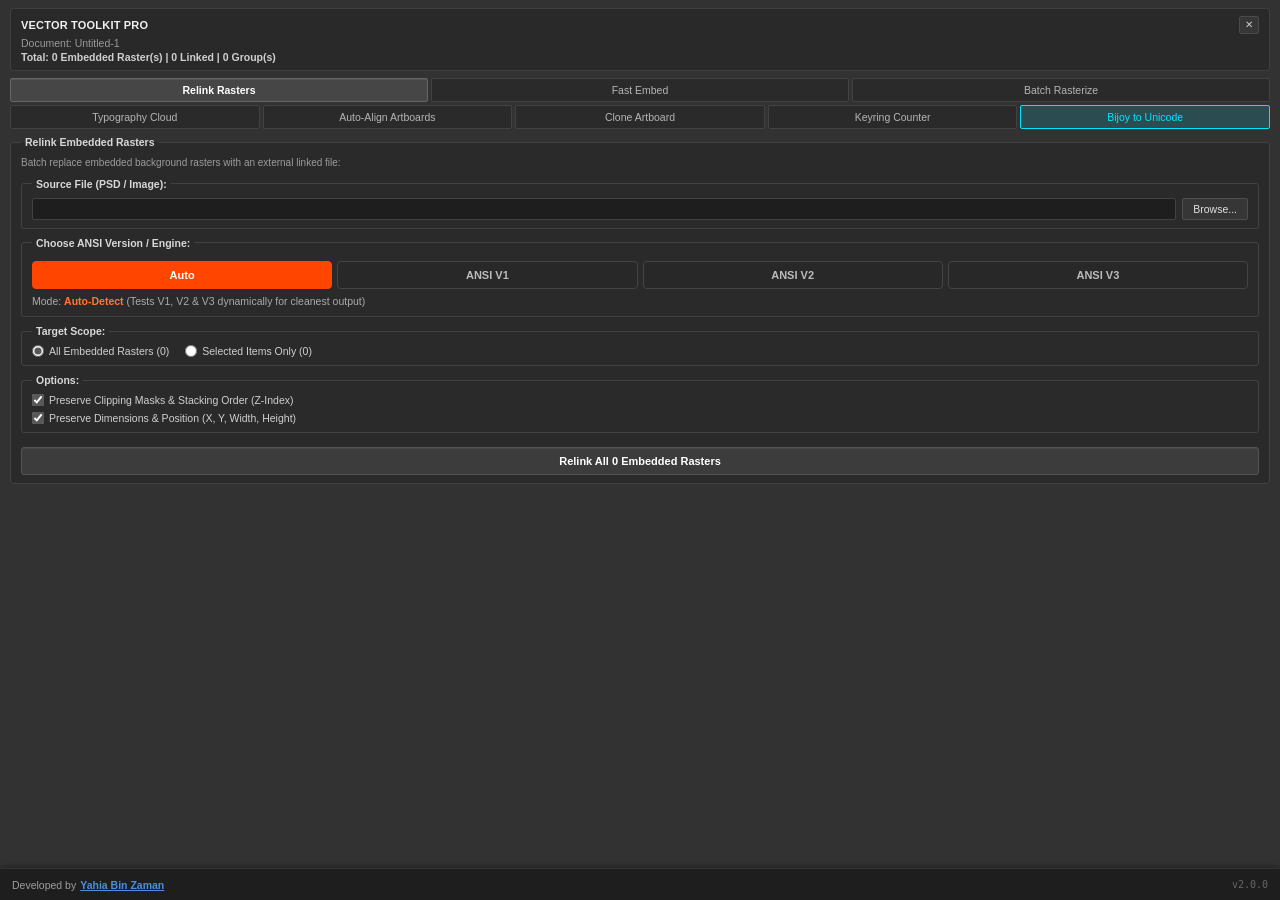
==== index.html @ 3932d908 "Update Vector Toolkit Pro v2.0.0 with native icons, in-panel converter, and unified footer" ====
<!DOCTYPE html>
<html lang="en">
<head>
    <meta charset="UTF-8">
    <meta name="viewport" content="width=device-width, initial-scale=1.0">
    <title>Vector Toolkit Pro</title>
    <link rel="stylesheet" href="css/style.css">
</head>
<body>
    <!-- Top Header Banner -->
    <header class="header-box">
        <div class="header-top-row">
            <span class="main-title">VECTOR TOOLKIT PRO</span>
            <button class="btn-close-x" id="btn-close-panel" title="Close Panel">✕</button>
        </div>
        <div class="doc-info" id="hdr-doc-name">Document: Untitled-1</div>
        <div class="stat-info" id="hdr-stats">Total: 0 Embedded Raster(s) | 0 Linked | 0 Group(s)</div>
        <div id="panel-toast" class="panel-toast"></div>
    </header>

    <!-- Navigation Tab Bar (Clean 2-Row Layout) -->
    <nav class="nav-container" id="nav-tabs-row">
        <div class="nav-row">
            <button class="tab-button active" data-tab="page-relink">Relink Rasters</button>
            <button class="tab-button" data-tab="page-embed">Fast Embed</button>
            <button class="tab-button" data-tab="page-rasterize">Batch Rasterize</button>
        </div>
        <div class="nav-row">
            <button class="tab-button" data-tab="page-wordcloud">Typography Cloud</button>
            <button class="tab-button" data-tab="page-autoalign">Auto-Align Artboards</button>
            <button class="tab-button" data-tab="page-cloneab">Clone Artboard</button>
            <button class="tab-button" data-tab="page-keyring">Keyring Counter</button>
            <button class="tab-button" data-tab="page-bijoy" style="background: rgba(0, 229, 255, 0.15); border: 1px solid #00e5ff; color: #00e5ff;">Bijoy to Unicode</button>
        </div>
    </nav>

    <!-- TAB 1: RELINK EMBEDDED RASTERS -->
    <main id="page-relink" class="tab-page active">
        <fieldset class="panel-box">
            <legend>Relink Embedded Rasters</legend>
            <p class="panel-desc">Batch replace embedded background rasters with an external linked file:</p>

            <fieldset class="panel-box" style="margin-bottom: 8px;">
                <legend>Source File (PSD / Image):</legend>
                <div class="row">
                    <input type="text" id="relink-filepath" placeholder="" style="flex: 1;">
                    <button class="btn-browse" id="btn-browse-file">Browse...</button>
                </div>
            </fieldset>

            <fieldset class="panel-box" style="margin-bottom: 8px;">
                <legend>Choose ANSI Version / Engine:</legend>
                <div style="display: flex; gap: 5px; margin-top: 4px; flex-wrap: wrap;">
                    <button type="button" class="btn-ansi-version active" data-version="auto" style="flex: 1; min-width: 70px; padding: 7px 4px; font-size: 11px; font-weight: 600; border-radius: 4px; border: 1px solid #ff4500; background: #ff4500; color: #ffffff; cursor: pointer; transition: all 0.2s;">Auto</button>
                    <button type="button" class="btn-ansi-version" data-version="v1" style="flex: 1; min-width: 65px; padding: 7px 4px; font-size: 11px; font-weight: 600; border-radius: 4px; border: 1px solid #444; background: #282828; color: #bbb; cursor: pointer; transition: all 0.2s;">ANSI V1</button>
                    <button type="button" class="btn-ansi-version" data-version="v2" style="flex: 1; min-width: 65px; padding: 7px 4px; font-size: 11px; font-weight: 600; border-radius: 4px; border: 1px solid #444; background: #282828; color: #bbb; cursor: pointer; transition: all 0.2s;">ANSI V2</button>
                    <button type="button" class="btn-ansi-version" data-version="v3" style="flex: 1; min-width: 65px; padding: 7px 4px; font-size: 11px; font-weight: 600; border-radius: 4px; border: 1px solid #444; background: #282828; color: #bbb; cursor: pointer; transition: all 0.2s;">ANSI V3</button>
                </div>
                <input type="hidden" id="selected-bijoy-version" value="auto">
                <div id="version-desc-text" style="font-size: 10.5px; color: #aaa; margin-top: 6px; line-height: 1.3;">
                    Mode: <strong style="color: #ff7733;" id="version-mode-title">Auto-Detect</strong> <span id="version-mode-sub">(Tests V1, V2 & V3 dynamically for cleanest output)</span>
                </div>
            </fieldset>

            <fieldset class="panel-box" style="margin-bottom: 8px;">
                <legend>Target Scope:</legend>
                <div class="row">
                    <label class="radio-label">
                        <input type="radio" name="relink-scope" value="all" checked id="rb-relink-all">
                        <span id="lbl-relink-all">All Embedded Rasters (0)</span>
                    </label>
                    <label class="radio-label">
                        <input type="radio" name="relink-scope" value="selected" id="rb-relink-sel">
                        <span id="lbl-relink-sel">Selected Items Only (0)</span>
                    </label>
                </div>
            </fieldset>

            <fieldset class="panel-box" style="margin-bottom: 8px;">
                <legend>Options:</legend>
                <div class="row">
                    <label class="check-label">
                        <input type="checkbox" id="chk-preserve-clip" checked>
                        <span>Preserve Clipping Masks & Stacking Order (Z-Index)</span>
                    </label>
                </div>
                <div class="row">
                    <label class="check-label">
                        <input type="checkbox" id="chk-preserve-dim" checked>
                        <span>Preserve Dimensions & Position (X, Y, Width, Height)</span>
                    </label>
                </div>
            </fieldset>

            <button class="btn-action-main" id="btn-relink-main">Relink All 0 Embedded Rasters</button>
        </fieldset>
    </main>

    <!-- TAB 2: FAST BATCH EMBED -->
    <main id="page-embed" class="tab-page">
        <fieldset class="panel-box">
            <legend>Fast Batch Embed</legend>
            <p class="panel-desc">High-Speed Embed Engine: Embeds placed assets instantly with zero UI lag:</p>

            <fieldset class="panel-box" style="margin-bottom: 8px;">
                <legend>Target Linked Items:</legend>
                <div class="row">
                    <label class="radio-label">
                        <input type="radio" name="embed-scope" value="all" checked id="rb-embed-all">
                        <span id="lbl-embed-all">All Linked Files in Document (0 files)</span>
                    </label>
                </div>
                <div class="row">
                    <label class="radio-label">
                        <input type="radio" name="embed-scope" value="selected" id="rb-embed-sel">
                        <span id="lbl-embed-sel">Selected Linked Items Only (0 selected)</span>
                    </label>
                </div>
            </fieldset>

            <button class="btn-action-main" id="btn-embed-main">Embed All 0 Linked Files (Fast Mode)</button>
        </fieldset>
    </main>

    <!-- TAB 3: BATCH RASTERIZE FOR PRINT -->
    <main id="page-rasterize" class="tab-page">
        <fieldset class="panel-box">
            <legend>Batch Rasterize (Print Production)</legend>
            <p class="panel-desc">Ultra-fast rasterize vector designs individually for production print:</p>

            <fieldset class="panel-box" style="margin-bottom: 8px;">
                <legend>Target Designs to Rasterize:</legend>
                <div class="row">
                    <label class="radio-label">
                        <input type="radio" name="rast-scope" value="sample" checked id="rb-rast-sample">
                        <span id="lbl-rast-sample">Match Selected Sample Size</span>
                    </label>
                </div>
                <div class="row">
                    <label class="radio-label">
                        <input type="radio" name="rast-scope" value="selected" id="rb-rast-sel">
                        <span id="lbl-rast-sel">Each Selected Group Individually (0 selected)</span>
                    </label>
                </div>
                <div class="row">
                    <label class="radio-label">
                        <input type="radio" name="rast-scope" value="all" id="rb-rast-all">
                        <span id="lbl-rast-all">All Top-Level Groups in Document (0 groups)</span>
                    </label>
                </div>
            </fieldset>

            <fieldset class="panel-box" style="margin-bottom: 8px;">
                <legend>Print Rasterization Settings:</legend>
                <div class="row">
                    <span style="font-weight: 600; width: 110px;">Resolution (PPI):</span>
                    <select id="rast-ppi" style="flex: 1;">
                        <option value="300" selected>300 PPI [Turbo Speed - Industry Standard]</option>
                        <option value="450">450 PPI [High-Definition Print]</option>
                        <option value="600">600 PPI [Ultra Fine Micro-Detail]</option>
                        <option value="150">150 PPI [Fast Proofing Draft]</option>
                        <option value="custom">Custom PPI...</option>
                    </select>
                    <input type="number" id="rast-custom-ppi" value="300" placeholder="PPI" min="10" max="2400" style="width: 65px; display: none;">
                </div>
                <div class="row">
                    <span style="font-weight: 600; width: 110px;">Color Model:</span>
                    <select id="rast-color" style="flex: 1;">
                        <option value="CMYK" selected>CMYK (Print Default)</option>
                        <option value="RGB">RGB</option>
                        <option value="Grayscale">Grayscale</option>
                    </select>
                    <label class="check-label" style="margin-left: 8px;">
                        <input type="checkbox" id="rast-transparent" checked>
                        <span>Transparent Background</span>
                    </label>
                </div>
                <div class="row">
                    <span style="font-weight: 600; width: 110px;">Anti-aliasing:</span>
                    <select id="rast-aa" style="flex: 1;">
                        <option value="Art" selected>Art Optimized (Supersampling)</option>
                        <option value="Type">Type Optimized (Hinted)</option>
                        <option value="None">None</option>
                    </select>
                </div>
            </fieldset>

            <button class="btn-action-main" id="btn-rasterize-main">Batch Rasterize All Matching Designs</button>
        </fieldset>
    </main>

    <!-- TAB 4: TYPOGRAPHY WORD CLOUD GENERATOR PRO -->
    <main id="page-wordcloud" class="tab-page">
        <fieldset class="panel-box">
            <legend>Typography Word Cloud Generator Pro</legend>
            <p class="panel-desc">Generate tight, non-overlapping typography posters with 1-click presets & color palettes:</p>

            <fieldset class="panel-box" style="margin-bottom: 8px;">
                <legend>1-Click Master Style Presets:</legend>
                <div class="row">
                    <span style="margin-right: 6px; font-weight: 600;">Preset:</span>
                    <select id="wc-preset" style="flex: 1;">
                        <option value="0" selected>1. Swiss Modern Poster (Bold/Black, 0/90 deg, Monochrome)</option>
                        <option value="1">2. Cyberpunk Neon (0/90/-90 deg, Electric Neon Palette)</option>
                        <option value="2">3. Editorial Classic (0 deg Horizontal, Title Case, Elegant)</option>
                        <option value="3">4. Chaotic Typography Art (Free Angles 0/45/90/-45, Mixed)</option>
                        <option value="4">5. T-Shirt / Radial Cluster (Tight Circle, 3-Tier Hierarchy)</option>
                        <option value="5">6. Vintage Warm Poster (Warm Autumn Palette, 0/90 deg)</option>
                    </select>
                </div>
            </fieldset>

            <div class="row">
                <span style="width: 70px;">Split Text:</span>
                <select id="wc-split" style="flex: 1;">
                    <option value="0" selected>Line by Line (Full Names)</option>
                    <option value="1">Individual Words</option>
                    <option value="2">Keep Frames As-Is</option>
                </select>
                <span style="margin-left: 8px;">Case:</span>
                <select id="wc-case" style="width: 120px;">
                    <option value="0">Keep Original</option>
                    <option value="1">lowercase</option>
                    <option value="2">Title Case</option>
                    <option value="3" selected>UPPERCASE</option>
                </select>
            </div>

            <div class="row">
                <label class="check-label" style="flex: 1;">
                    <input type="checkbox" id="wc-mix-weights" checked>
                    <span>Mix Weights (Bold/Regular)</span>
                </label>
                <span>Tracking:</span>
                <select id="wc-tracking" style="width: 140px;">
                    <option value="-25" selected>Tight Poster (-25)</option>
                    <option value="-50">Ultra Tight (-50)</option>
                    <option value="0">Normal (0)</option>
                    <option value="50">Wide (+50)</option>
                </select>
            </div>

            <div class="row">
                <span style="width: 85px;">Cluster Shape:</span>
                <select id="wc-aspect" style="flex: 1;">
                    <option value="0.7" selected>Vertical Poster (0.7)</option>
                    <option value="1.0">Square / Circle (1.0)</option>
                    <option value="1.6">Wide Banner (1.6)</option>
                    <option value="2.2">Panoramic (2.2)</option>
                </select>
                <span>Padding (pt):</span>
                <input type="number" id="wc-padding" value="3" style="width: 45px;">
            </div>

            <div class="row">
                <span>Min (pt):</span>
                <input type="number" id="wc-min-sz" value="14" style="width: 45px;">
                <span>Max (pt):</span>
                <input type="number" id="wc-max-sz" value="58" style="width: 45px;">
                <span>Hierarchy:</span>
                <select id="wc-hierarchy" style="flex: 1;">
                    <option value="0" selected>Hero Hierarchy (Few Big, Many Small)</option>
                    <option value="1">Uniform Random</option>
                    <option value="2">3-Tier (Big/Med/Small)</option>
                </select>
            </div>

            <div class="row">
                <span style="width: 65px;">Rotation:</span>
                <select id="wc-rot" style="flex: 1;">
                    <option value="0" selected>Horizontal & Vertical (0, 90, -90 deg)</option>
                    <option value="1">Horizontal & 90 deg Up (0, 90 deg)</option>
                    <option value="2">Horizontal Only (0 deg)</option>
                    <option value="3">Free Angles (0, 45, 90, -45 deg)</option>
                    <option value="4">Random (0 - 360 deg)</option>
                </select>
                <span>Vert %:</span>
                <input type="number" id="wc-vert-pct" value="30" style="width: 45px;">
                <span>%</span>
            </div>

            <div class="row">
                <span style="width: 80px;">Color Palette:</span>
                <select id="wc-palette" style="flex: 1;">
                    <option value="0" selected>1. Poster Monochrome (Black & Gray Shades)</option>
                    <option value="1">2. Cyberpunk Neon (Cyan, Magenta, Neon Yellow)</option>
                    <option value="2">3. Vintage Warm (Rust, Mustard, Terracotta, Forest)</option>
                    <option value="3">4. Nordic Ocean (Navy, Sky Blue, Teal)</option>
                    <option value="4">5. Luxury Gold & Slate (Gold, Bronze, Charcoal)</option>
                    <option value="5">6. Keep Current Document Swatches</option>
                </select>
            </div>

            <button class="btn-action-main" id="btn-wordcloud-main">Generate Typography Word Cloud Poster</button>
        </fieldset>
    </main>

    <!-- TAB 5: AUTO-ALIGN & FIT TO ARTBOARDS (AutoalignV6) -->
    <main id="page-autoalign" class="tab-page">
        <fieldset class="panel-box">
            <legend>Auto-Align & Fit Images to Artboards</legend>
            <p class="panel-desc">
                Smart number extraction sorts selected images (e.g. "Artboard 01", "Artboard 02") and sequentially fits Image 1 → Artboard 1, Image 2 → Artboard 2 with exact bounds.
            </p>

            <fieldset class="panel-box" style="margin-bottom: 8px;">
                <legend>Placement Options:</legend>
                <div class="row">
                    <label class="check-label">
                        <input type="checkbox" id="chk-autoalign-embed" checked>
                        <span>Automatically Embed Placed Images after fitting</span>
                    </label>
                </div>
            </fieldset>

            <button class="btn-action-main" id="btn-autoalign-main">Auto-Align & Fit Images to Artboards</button>
        </fieldset>
    </main>

    <!-- TAB 6: CLONE ARTBOARD (DuplicatingArtboardWin) -->
    <main id="page-cloneab" class="tab-page">
        <fieldset class="panel-box">
            <legend>Smart Artboard Duplicator</legend>
            <p class="panel-desc">
                Directly duplicates the active artboard + unlocked & locked objects + live text to the right without clipboard delay.
            </p>

            <fieldset class="panel-box" style="margin-bottom: 8px;">
                <legend>Clone Settings:</legend>
                <div class="row">
                    <span style="width: 120px;">Artboard Gap (pt):</span>
                    <input type="number" id="txt-clone-gap" value="50" style="width: 70px;">
                    <span style="margin-left: 12px; width: 100px;">Duplicate Copies:</span>
                    <input type="number" id="txt-clone-copies" value="1" min="1" max="100" style="width: 60px;">
                </div>
            </fieldset>

            <button class="btn-action-main" id="btn-cloneab-main">Clone Active Artboard & Content</button>
        </fieldset>
    </main>

    <!-- TAB 7: KEYRING & QUANTITY COUNTER (Keyring Couter V.2) -->
    <main id="page-keyring" class="tab-page">
        <fieldset class="panel-box">
            <legend>Keyring & Quantity Counter Pro</legend>
            <p class="panel-desc">
                Scans selected text frames on the canvas, sums all numbers (1 to Limit), and generates an itemized breakdown report.
            </p>

            <fieldset class="panel-box" style="margin-bottom: 8px;">
                <legend>Calculation Filter:</legend>
                <div class="row">
                    <span style="width: 140px;">Max Limit Per Item:</span>
                    <input type="number" id="txt-keyring-limit" value="500" style="width: 80px;">
                </div>
            </fieldset>

            <button class="btn-action-main" id="btn-keyring-main">Calculate Selected Numbers & Quantities</button>

            <!-- Results Output Box -->
            <div id="keyring-results-box" style="display: none; margin-top: 10px; background: #1a1a1a; border: 1px solid #383838; border-radius: 4px; padding: 10px; font-family: monospace; font-size: 11px;">
                <div style="color: #00ff66; font-weight: bold; margin-bottom: 4px;">CALCULATION SUMMARY:</div>
                <div id="keyring-summary-txt" style="color: #ffffff; margin-bottom: 6px;"></div>
                <div style="color: #00e5ff; font-weight: bold; border-top: 1px solid #333; padding-top: 6px; margin-bottom: 4px;">ITEMIZED BREAKDOWN:</div>
                <div id="keyring-breakdown-list" style="color: #ccc; max-height: 140px; overflow-y: auto;"></div>
            </div>
        </fieldset>
    </main>

    
    <!-- TAB 8: BIJOY TO UNICODE BANGLA BOOK CONVERTER -->
    <main id="page-bijoy" class="tab-page">
        <fieldset class="panel-box">
            <legend>Bijoy to Unicode Converter Pro</legend>
            <p class="panel-desc">
                Batch convert 400+ page books, artboards, and text frames from legacy Bijoy (ANSI) to clean Unicode:
            </p>

            <fieldset class="panel-box" style="margin-bottom: 8px;">
                <legend>Choose ANSI Version / Engine:</legend>
                <div style="display: flex; gap: 5px; margin-top: 4px; flex-wrap: wrap;">
                    <button type="button" class="btn-ansi-version active" data-version="auto" style="flex: 1; min-width: 70px; padding: 7px 4px; font-size: 11px; font-weight: 600; border-radius: 4px; border: 1px solid #ff4500; background: #ff4500; color: #ffffff; cursor: pointer; transition: all 0.2s;">Auto</button>
                    <button type="button" class="btn-ansi-version" data-version="v1" style="flex: 1; min-width: 65px; padding: 7px 4px; font-size: 11px; font-weight: 600; border-radius: 4px; border: 1px solid #444; background: #282828; color: #bbb; cursor: pointer; transition: all 0.2s;">ANSI V1</button>
                    <button type="button" class="btn-ansi-version" data-version="v2" style="flex: 1; min-width: 65px; padding: 7px 4px; font-size: 11px; font-weight: 600; border-radius: 4px; border: 1px solid #444; background: #282828; color: #bbb; cursor: pointer; transition: all 0.2s;">ANSI V2</button>
                    <button type="button" class="btn-ansi-version" data-version="v3" style="flex: 1; min-width: 65px; padding: 7px 4px; font-size: 11px; font-weight: 600; border-radius: 4px; border: 1px solid #444; background: #282828; color: #bbb; cursor: pointer; transition: all 0.2s;">ANSI V3</button>
                </div>
                <input type="hidden" id="selected-bijoy-version" value="auto">
                <div id="version-desc-text" style="font-size: 10.5px; color: #aaa; margin-top: 6px; line-height: 1.3;">
                    Mode: <strong style="color: #ff7733;" id="version-mode-title">Auto-Detect</strong> <span id="version-mode-sub">(Tests V1, V2 & V3 dynamically for cleanest output)</span>
                </div>
            </fieldset>

            <fieldset class="panel-box" style="margin-bottom: 8px;">
                <legend>Target Scope:</legend>
                <div class="row">
                    <label class="radio-label">
                        <input type="radio" name="bijoy-scope" value="all" id="rb-bijoy-all">
                        <span>All 400+ Pages / Artboards (Entire Document)</span>
                    </label>
                </div>
                <div class="row" style="margin-top: 4px;">
                    <label class="radio-label">
                        <input type="radio" name="bijoy-scope" value="selected" checked id="rb-bijoy-sel">
                        <span>Selected Text Frames Only</span>
                    </label>
                </div>
            </fieldset>

            <fieldset class="panel-box" style="margin-bottom: 8px;">
                <legend>Font to Apply After Conversion:</legend>
                <div class="row">
                    <span style="width: 100px;">Target Font:</span>
                    <select id="bijoy-font-select" style="flex: 1;">
                        <option value="Bornomala-Regular" selected>Bornomala (Unicode Regular)</option>
                        <option value="Bornomala-Bold">Bornomala Bold (Unicode)</option>
                        <option value="Kalpurush">Kalpurush</option>
                        <option value="SiyamRupali">Siyam Rupali</option>
                        <option value="SolaimanLipi">SolaimanLipi</option>
                        <option value="keep">Keep Current Font (No font change)</option>
                    </select>
                </div>
            </fieldset>

            <fieldset class="panel-box" style="margin-bottom: 10px;">
                <legend>Conversion Rules & Layer Access:</legend>
                <div class="row" style="margin-bottom: 4px;">
                    <label class="check-label">
                        <input type="checkbox" id="chk-bijoy-kars" checked>
                        <span>Fix Pre-kars (i-kar, e-kar), Post-kars, and Reph positional reordering</span>
                    </label>
                </div>
                <div class="row">
                    <label class="check-label">
                        <input type="checkbox" id="chk-bijoy-unlock" checked>
                        <span>Process locked and hidden layers across all pages</span>
                    </label>
                </div>
            </fieldset>

            <button class="btn-action-main" id="btn-bijoy-convert">Convert Bijoy to Unicode & Apply Font</button>

            <!-- Minimal Native Status Footer Box -->
            <div id="bijoy-status-box" style="display: none; margin-top: 10px; background: #222222; border: 1px solid #383838; border-radius: 3px; padding: 8px 10px; font-size: 10.5px; color: #b8b8b8;">
                <div style="font-weight: 600; color: #e0e0e0; margin-bottom: 4px;" id="bijoy-status-heading">Conversion Complete</div>
                <div id="bijoy-status-details" style="color: #8f8f8f; line-height: 1.45;"></div>
            </div>
        </fieldset>
    </main>

    <!-- HUD TERMINAL MATRIX CONSOLE (LIVESTREAM) -->
    <section class="hud-box" id="hud-console-screen">
        <div class="hud-title">&gt;&gt; ROOT@VECTOR-TOOLKIT:~# EXEC_PROTOCOL --LIVE-STREAM</div>
        <div class="hud-protocol" id="hud-task-name">PROTOCOL: INITIALIZING...</div>

        <div class="hud-metrics-row">
            <span id="hud-processed">PROCESSED: 0 / 0</span>
            <span id="hud-remaining">REMAINING: 0</span>
            <span id="hud-percent">[ 0.0% ]</span>
        </div>

        <div class="hud-metrics-row" style="color: #ff9900;">
            <span id="hud-speed">SPEED: -- U/S</span>
            <span id="hud-elapsed">ELAPSED: 00:00s</span>
            <span id="hud-eta">ETA: --:--s</span>
        </div>

        <div class="hud-ascii-bar" id="hud-bar-display">[ .............................. ] 0.0%</div>

        <div class="hud-console">
            <div id="hud-log-line1">&gt;&gt; [BOOT]: INITIALIZING PROTOCOL</div>
            <div id="hud-log-line2">&gt;&gt; [CORE]: ALLOCATING HEAP MEMORY</div>
            <div id="hud-log-line3" class="active-line">&gt;&gt; [EXEC]: STREAMING UNIT #1...</div>
        </div>
    </section>

    <!-- Footer Credit -->
        <!-- Footer Credit -->
    <footer class="app-footer" style="display: flex; justify-content: space-between; align-items: center; padding: 7px 12px; border-top: 1px solid #333333; background: #1e1e1e; font-size: 11px; margin-top: auto;">
        <a href="https://github.com/yahiabinzaman" id="btn-author-link" class="footer-link" title="Visit GitHub Profile" onclick="openAuthorProfile(event); return false;" style="color: #9e9e9e; text-decoration: none; cursor: pointer;">
            Developed by <strong style="color: #4a90e2; text-decoration: underline; font-weight: 600;">Yahia Bin Zaman</strong>
        </a>
        <span class="footer-version" style="font-size: 10px; color: #666666; font-family: monospace;">v2.0.0</span>
    </footer>

    <script src="js/CSInterface.js"></script>
    <script src="js/main.js"></script>
</body>
</html>
---- css/style.css ----
/* Adobe Illustrator 100% Native Panel Theme */
* {
    box-sizing: border-box;
    margin: 0;
    padding: 0;
    font-family: -apple-system, BlinkMacSystemFont, "Segoe UI", Roboto, "Helvetica Neue", Helvetica, Arial, sans-serif;
    user-select: none;
    -webkit-user-select: none;
}

body {
    background-color: #323232;
    color: #e0e0e0;
    font-size: 11px;
    padding: 8px 10px 42px 10px;
    overflow-x: hidden;
    overflow-y: auto;
    min-height: 100vh;
}

/* Header Container */
.header-box {
    background: #292929;
    border: 1px solid #3f3f3f;
    border-radius: 3px;
    padding: 7px 10px;
    margin-bottom: 7px;
}

.header-top-row {
    display: flex;
    justify-content: space-between;
    align-items: center;
    margin-bottom: 3px;
}

.main-title {
    font-size: 11px;
    font-weight: 700;
    color: #f0f0f0;
    letter-spacing: 0.2px;
}

.btn-close-x {
    background: #363636;
    border: 1px solid #4a4a4a;
    color: #cccccc;
    font-size: 10px;
    width: 20px;
    height: 18px;
    line-height: 16px;
    text-align: center;
    border-radius: 2px;
    cursor: pointer;
    transition: all 0.15s;
}

.btn-close-x:hover {
    background: #444444;
    color: #ffffff;
    border-color: #606060;
}

.doc-info {
    font-size: 10.5px;
    color: #9a9a9a;
    margin-bottom: 2px;
}

.stat-info {
    font-size: 10.5px;
    font-weight: 600;
    color: #d0d0d0;
}

/* Unobtrusive In-Panel Toast Notification */
.panel-toast {
    display: none;
    background: #1e1e1e;
    border: 1px solid #484848;
    color: #e0e0e0;
    font-size: 10.5px;
    padding: 5px 8px;
    border-radius: 3px;
    margin-top: 5px;
    text-align: center;
    box-shadow: 0 2px 5px rgba(0,0,0,0.3);
}

.panel-toast.success {
    border-color: #388e3c;
    color: #a5d6a7;
    background: #1b2e1b;
}

.panel-toast.error {
    border-color: #d32f2f;
    color: #ef9a9a;
    background: #2e1b1b;
}

/* Navigation Tabs (Native Illustrator 2-Row Palette Tabs) */
.nav-container {
    margin-bottom: 7px;
    display: flex;
    flex-direction: column;
    gap: 3px;
}

.nav-row {
    display: flex;
    gap: 3px;
}

.tab-button {
    flex: 1;
    background: #2a2a2a;
    border: 1px solid #424242;
    color: #b5b5b5;
    font-size: 10.5px;
    font-weight: 500;
    padding: 5px 3px;
    border-radius: 2px;
    cursor: pointer;
    text-align: center;
    transition: all 0.12s ease;
    white-space: nowrap;
}

.tab-button:hover {
    background: #383838;
    color: #ffffff;
    border-color: #555555;
}

.tab-button.active {
    background: #464646;
    color: #ffffff;
    font-weight: 600;
    border: 1px solid #666666;
    box-shadow: inset 0 1px 0 rgba(255,255,255,0.08);
}

/* Panels (Native Fieldsets) */
fieldset.panel-box {
    border: 1px solid #424242;
    border-radius: 3px;
    padding: 8px 10px;
    margin-bottom: 7px;
    background: #2a2a2a;
}

legend {
    font-size: 10.5px;
    font-weight: 600;
    color: #d8d8d8;
    padding: 0 4px;
}

.panel-desc {
    font-size: 10px;
    color: #9c9c9c;
    margin-bottom: 8px;
    line-height: 1.35;
}

/* Form Controls & Layout */
.row {
    display: flex;
    align-items: center;
    gap: 6px;
    margin-bottom: 6px;
}

.row:last-child {
    margin-bottom: 0;
}

label.radio-label, label.check-label {
    display: inline-flex;
    align-items: center;
    gap: 5px;
    font-size: 10.5px;
    color: #d0d0d0;
    cursor: pointer;
    margin-right: 10px;
}

input[type="radio"], input[type="checkbox"] {
    accent-color: #585858;
    cursor: pointer;
    width: 12px;
    height: 12px;
}

input[type="text"], input[type="number"], select {
    background: #1e1e1e;
    border: 1px solid #424242;
    color: #f0f0f0;
    font-size: 10.5px;
    padding: 4px 6px;
    border-radius: 2px;
    outline: none;
    transition: border-color 0.15s;
}

input[type="text"]:focus, input[type="number"]:focus, select:focus {
    border-color: #666666;
}

.btn-browse {
    background: #363636;
    border: 1px solid #4e4e4e;
    color: #e0e0e0;
    font-size: 10.5px;
    font-weight: 500;
    padding: 4px 10px;
    border-radius: 2px;
    cursor: pointer;
    white-space: nowrap;
    transition: all 0.12s;
}

.btn-browse:hover {
    background: #424242;
    color: #ffffff;
    border-color: #606060;
}

/* Native Action Buttons (Illustrator Charcoal Button Style) */
.btn-action-main {
    width: 100%;
    background: #3c3c3c;
    border: 1px solid #555555;
    color: #ffffff;
    font-size: 11px;
    font-weight: 600;
    padding: 7px 10px;
    border-radius: 3px;
    cursor: pointer;
    margin-top: 6px;
    text-align: center;
    transition: all 0.12s ease;
    box-shadow: inset 0 1px 0 rgba(255,255,255,0.06);
}

.btn-action-main:hover {
    background: #484848;
    border-color: #6a6a6a;
    color: #ffffff;
}

.btn-action-main:active {
    background: #282828;
    border-color: #383838;
}

/* Tab Switching visibility */
.tab-page {
    display: none;
}

.tab-page.active {
    display: block;
}

/* HUD Terminal Matrix Screen */
.hud-box {
    display: none;
    background: #141414;
    border: 1px solid #333333;
    padding: 8px;
    border-radius: 3px;
    font-family: "Courier New", Courier, monospace;
}

.hud-box.active {
    display: block;
}

.hud-title {
    color: #00ff66;
    font-weight: bold;
    font-size: 10px;
    margin-bottom: 3px;
}

.hud-protocol {
    color: #ffffff;
    font-weight: bold;
    font-size: 10.5px;
    margin-bottom: 5px;
}

.hud-metrics-row {
    display: flex;
    justify-content: space-between;
    background: #1c1c1c;
    border: 1px solid #303030;
    padding: 4px 6px;
    border-radius: 2px;
    margin-bottom: 4px;
    color: #00e5ff;
    font-size: 10px;
    font-weight: bold;
}

.hud-ascii-bar {
    background: #1c1c1c;
    border: 1px solid #303030;
    padding: 5px;
    color: #ffcc00;
    font-weight: bold;
    font-size: 10.5px;
    text-align: center;
    margin-bottom: 4px;
    border-radius: 2px;
}

.hud-console {
    background: #0d0d0d;
    border: 1px solid #242424;
    padding: 5px 6px;
    color: #888888;
    font-size: 9.5px;
    line-height: 1.35;
    border-radius: 2px;
}

.hud-console div.active-line {
    color: #ffffff;
    font-weight: bold;
}

/* Fixed Bottom Footer (Permanently Pinned) */
.app-footer {
    position: fixed;
    bottom: 0;
    left: 0;
    width: 100%;
    height: 32px;
    background-color: #262626;
    border-top: 1px solid #3e3e3e;
    display: flex;
    align-items: center;
    justify-content: center;
    z-index: 9999;
    box-shadow: 0 -2px 6px rgba(0, 0, 0, 0.3);
}

.footer-link {
    color: #999999;
    text-decoration: none;
    font-size: 10.5px;
    display: inline-flex;
    align-items: center;
    gap: 4px;
    transition: all 0.15s ease;
    cursor: pointer;
}

.footer-link:hover {
    color: #ffffff;
}

.author-name {
    color: #f0f0f0;
    font-weight: 700;
    text-decoration: none;
    transition: color 0.15s ease;
}

.footer-link:hover .author-name {
    color: #ffffff;
    text-decoration: underline;
}



    to { opacity: 1; transform: translateY(0) scale(1); }
}
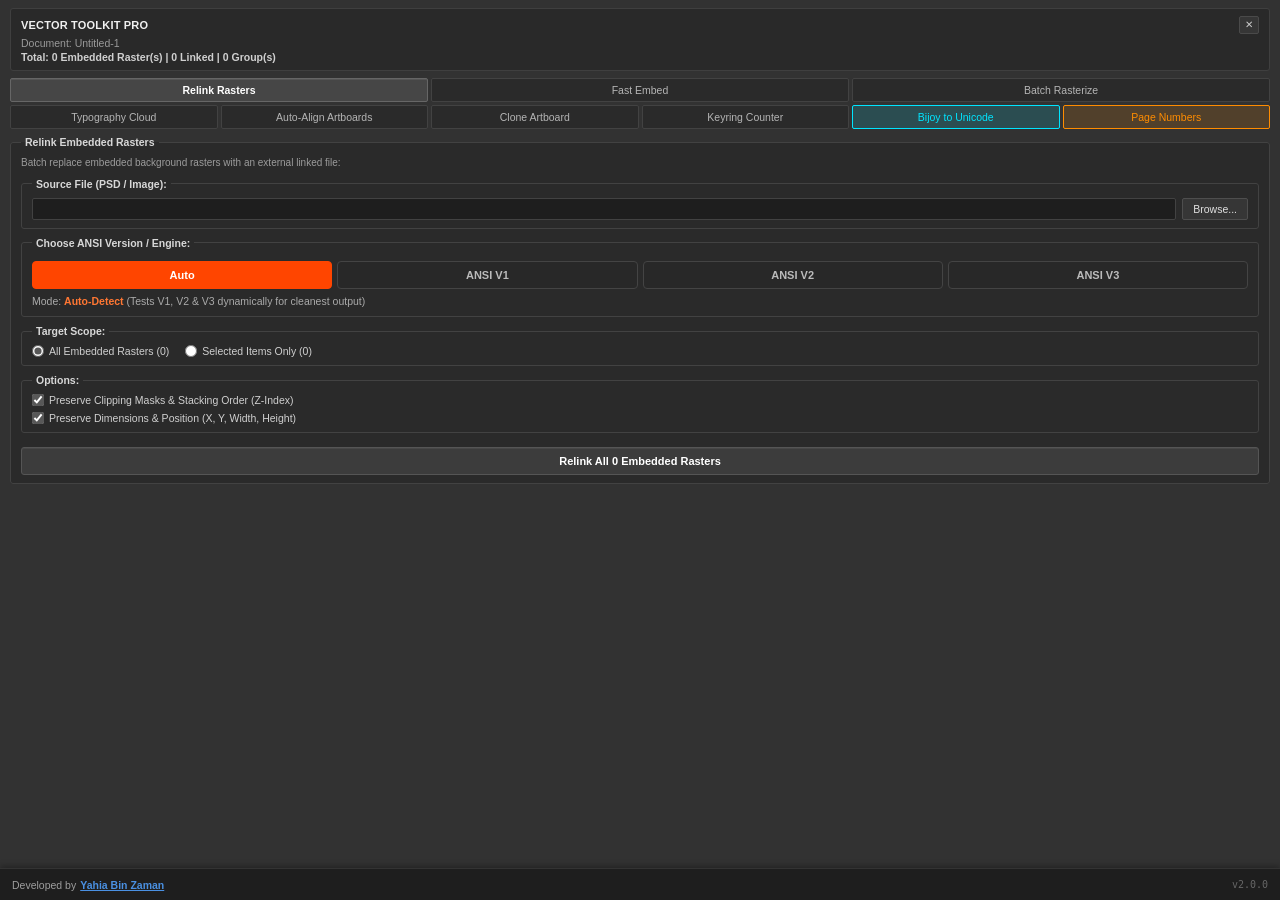
==== commit b666c713: "Add Page Numbers Pro with 001/002 padding and find-replace mode" ====
--- a/index.html
+++ b/index.html
@@ -31,6 +31,7 @@
             <button class="tab-button" data-tab="page-cloneab">Clone Artboard</button>
             <button class="tab-button" data-tab="page-keyring">Keyring Counter</button>
             <button class="tab-button" data-tab="page-bijoy" style="background: rgba(0, 229, 255, 0.15); border: 1px solid #00e5ff; color: #00e5ff;">Bijoy to Unicode</button>
+            <button class="tab-button" data-tab="page-pagenum" style="background: rgba(255, 140, 0, 0.15); border: 1px solid #ff8c00; color: #ff8c00;">Page Numbers</button>
         </div>
     </nav>
 
@@ -447,6 +448,105 @@
         </fieldset>
     </main>
 
+    
+    <!-- TAB 9: PAGE NUMBERS PRO (001, 002...) -->
+    <main id="page-pagenum" class="tab-page">
+        <fieldset class="panel-box">
+            <legend>Page Numbers Pro (Auto 001, 002...)</legend>
+            <p class="panel-desc">
+                Batch insert or update sequential page numbers (with 3-digit padding) across all artboards:
+            </p>
+
+            <fieldset class="panel-box" style="margin-bottom: 8px;">
+                <legend>Operation Mode:</legend>
+                <div class="row">
+                    <label class="radio-label">
+                        <input type="radio" name="pagenum-mode" value="insert" id="rb-pagenum-insert" checked>
+                        <span>Insert New Text Layer ("Page Numbers")</span>
+                    </label>
+                </div>
+                <div class="row" style="margin-top: 4px;">
+                    <label class="radio-label">
+                        <input type="radio" name="pagenum-mode" value="replace" id="rb-pagenum-replace">
+                        <span>Update Existing Text in Artboards (Find & Replace)</span>
+                    </label>
+                </div>
+                <div class="row" id="grp-pagenum-find" style="margin-top: 6px; display: none;">
+                    <span style="width: 100px;">Find Text:</span>
+                    <input type="text" id="pagenum-find-text" value="000" placeholder="e.g. 000 or ooo" style="flex: 1;">
+                </div>
+            </fieldset>
+
+            <fieldset class="panel-box" style="margin-bottom: 8px;">
+                <legend>Page Sequence & Margins:</legend>
+                <div class="row" style="margin-bottom: 6px;">
+                    <span style="width: 100px;">Start Number:</span>
+                    <input type="number" id="pagenum-start" value="1" min="1" style="width: 80px;">
+                    <span style="margin-left: 10px; color: #888; font-size: 11px;">(e.g. 1 &rarr; 001, 002...)</span>
+                </div>
+                <div class="row" id="row-pagenum-margin">
+                    <span style="width: 100px;">Edge Margin:</span>
+                    <input type="number" id="pagenum-margin" value="0.25" step="0.05" style="width: 80px;">
+                    <span style="margin-left: 6px; color: #aaa; font-size: 11px;">inches</span>
+                </div>
+            </fieldset>
+
+            <fieldset class="panel-box" id="panel-pagenum-pos" style="margin-bottom: 8px;">
+                <legend>Position & Alignment:</legend>
+                <div class="row" style="margin-bottom: 6px;">
+                    <span style="width: 80px;">Vertical:</span>
+                    <label class="radio-label" style="margin-right: 15px;">
+                        <input type="radio" name="pagenum-vpos" value="bottom" checked>
+                        <span>Bottom</span>
+                    </label>
+                    <label class="radio-label">
+                        <input type="radio" name="pagenum-vpos" value="top">
+                        <span>Top</span>
+                    </label>
+                </div>
+                <div class="row">
+                    <span style="width: 80px;">Horizontal:</span>
+                    <label class="radio-label" style="margin-right: 10px;">
+                        <input type="radio" name="pagenum-hpos" value="right" checked>
+                        <span>Right</span>
+                    </label>
+                    <label class="radio-label" style="margin-right: 10px;">
+                        <input type="radio" name="pagenum-hpos" value="center">
+                        <span>Center</span>
+                    </label>
+                    <label class="radio-label">
+                        <input type="radio" name="pagenum-hpos" value="left">
+                        <span>Left</span>
+                    </label>
+                </div>
+            </fieldset>
+
+            <fieldset class="panel-box" style="margin-bottom: 10px;">
+                <legend>Text Template & Quick Insert:</legend>
+                <div style="display: flex; gap: 4px; flex-wrap: wrap; margin-bottom: 6px;">
+                    <button type="button" class="btn-token" id="btn-token-001" style="padding: 4px 8px; font-size: 11px; background: #2e2e2e; color: #00e5ff; border: 1px solid #444; border-radius: 3px; cursor: pointer;">001</button>
+                    <button type="button" class="btn-token" id="btn-token-01" style="padding: 4px 8px; font-size: 11px; background: #2e2e2e; color: #00e5ff; border: 1px solid #444; border-radius: 3px; cursor: pointer;">01</button>
+                    <button type="button" class="btn-token" id="btn-token-page" style="padding: 4px 8px; font-size: 11px; background: #2e2e2e; color: #fff; border: 1px solid #444; border-radius: 3px; cursor: pointer;">1 (P)</button>
+                    <button type="button" class="btn-token" id="btn-token-pages" style="padding: 4px 8px; font-size: 11px; background: #2e2e2e; color: #aaa; border: 1px solid #444; border-radius: 3px; cursor: pointer;">Total (Ps)</button>
+                    <button type="button" class="btn-token" id="btn-token-date" style="padding: 4px 8px; font-size: 11px; background: #2e2e2e; color: #aaa; border: 1px solid #444; border-radius: 3px; cursor: pointer;">Date</button>
+                    <button type="button" class="btn-token" id="btn-token-time" style="padding: 4px 8px; font-size: 11px; background: #2e2e2e; color: #aaa; border: 1px solid #444; border-radius: 3px; cursor: pointer;">Time</button>
+                    <button type="button" class="btn-token" id="btn-token-file" style="padding: 4px 8px; font-size: 11px; background: #2e2e2e; color: #aaa; border: 1px solid #444; border-radius: 3px; cursor: pointer;">File Name</button>
+                    <button type="button" class="btn-token" id="btn-token-clear" style="padding: 4px 8px; font-size: 11px; background: #3a2222; color: #ff6666; border: 1px solid #552222; border-radius: 3px; cursor: pointer; margin-left: auto;">Clear</button>
+                </div>
+                <div class="row">
+                    <input type="text" id="pagenum-template" value="*00p*" placeholder="*00p*" style="flex: 1;">
+                </div>
+            </fieldset>
+
+            <button class="btn-action-main" id="btn-pagenum-apply" style="background: linear-gradient(135deg, #ff8c00, #e06000);">Apply Page Numbers (001, 002...)</button>
+
+            <div id="pagenum-status-box" style="display: none; margin-top: 10px; background: #222222; border: 1px solid #383838; border-radius: 3px; padding: 8px 10px; font-size: 10.5px; color: #b8b8b8;">
+                <div style="font-weight: 600; color: #00e5ff; margin-bottom: 4px;" id="pagenum-status-heading">Page Numbering Complete</div>
+                <div id="pagenum-status-details" style="color: #8f8f8f; line-height: 1.45;">Thanks to Legend Yahia Bin Zaman</div>
+            </div>
+        </fieldset>
+    </main>
+
     <!-- HUD TERMINAL MATRIX CONSOLE (LIVESTREAM) -->
     <section class="hud-box" id="hud-console-screen">
         <div class="hud-title">&gt;&gt; ROOT@VECTOR-TOOLKIT:~# EXEC_PROTOCOL --LIVE-STREAM</div>
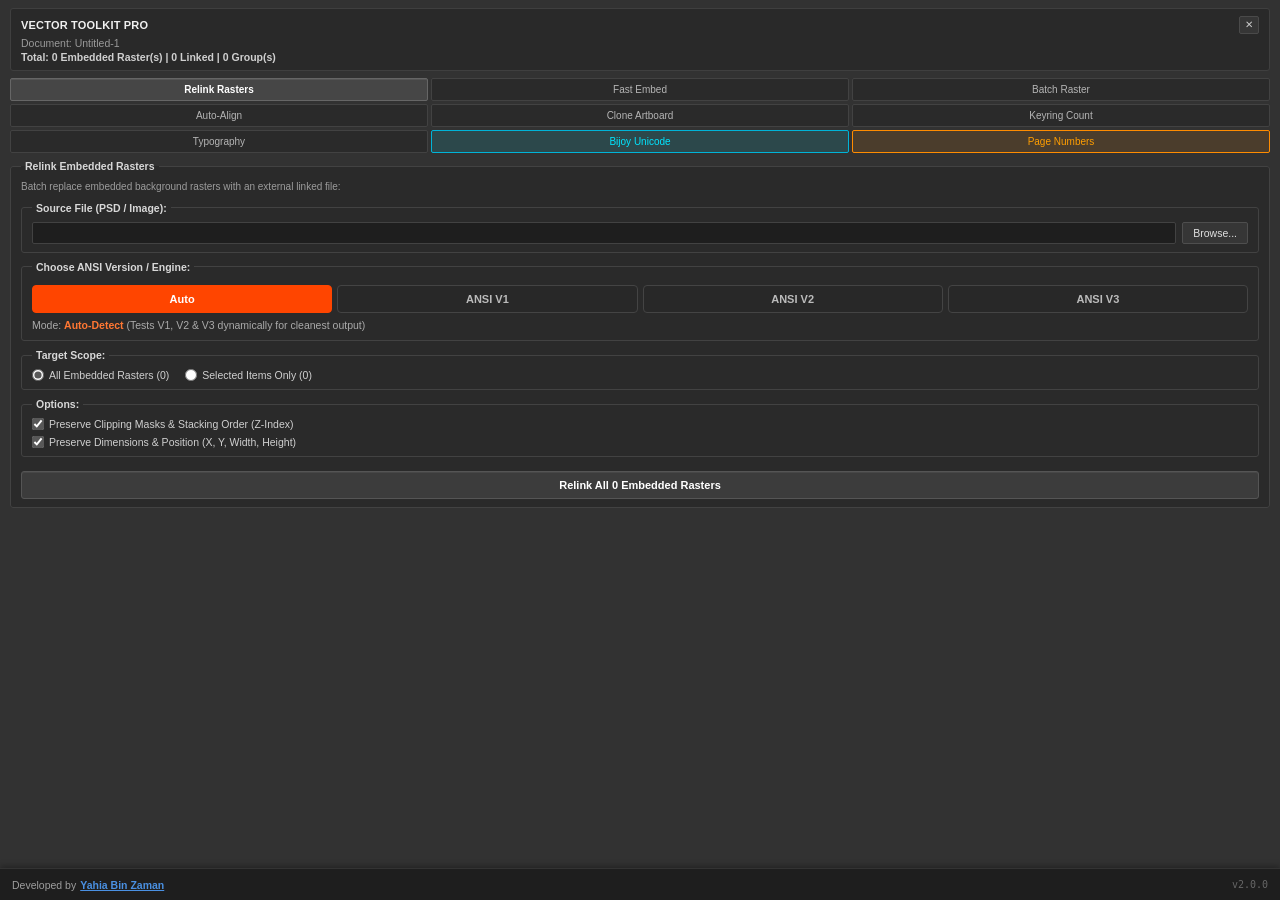
==== commit d3ed87e8: "Optimize tab navigation layout into 3x3 responsive grid to prevent overflow" ====
--- a/index.html
+++ b/index.html
@@ -23,15 +23,17 @@
         <div class="nav-row">
             <button class="tab-button active" data-tab="page-relink">Relink Rasters</button>
             <button class="tab-button" data-tab="page-embed">Fast Embed</button>
-            <button class="tab-button" data-tab="page-rasterize">Batch Rasterize</button>
+            <button class="tab-button" data-tab="page-rasterize">Batch Raster</button>
         </div>
         <div class="nav-row">
-            <button class="tab-button" data-tab="page-wordcloud">Typography Cloud</button>
-            <button class="tab-button" data-tab="page-autoalign">Auto-Align Artboards</button>
+            <button class="tab-button" data-tab="page-autoalign">Auto-Align</button>
             <button class="tab-button" data-tab="page-cloneab">Clone Artboard</button>
-            <button class="tab-button" data-tab="page-keyring">Keyring Counter</button>
-            <button class="tab-button" data-tab="page-bijoy" style="background: rgba(0, 229, 255, 0.15); border: 1px solid #00e5ff; color: #00e5ff;">Bijoy to Unicode</button>
-            <button class="tab-button" data-tab="page-pagenum" style="background: rgba(255, 140, 0, 0.15); border: 1px solid #ff8c00; color: #ff8c00;">Page Numbers</button>
+            <button class="tab-button" data-tab="page-keyring">Keyring Count</button>
+        </div>
+        <div class="nav-row">
+            <button class="tab-button" data-tab="page-wordcloud">Typography</button>
+            <button class="tab-button" data-tab="page-bijoy" style="background: rgba(0, 229, 255, 0.12); border: 1px solid #00b4d8; color: #00e5ff;">Bijoy Unicode</button>
+            <button class="tab-button" data-tab="page-pagenum" style="background: rgba(255, 140, 0, 0.12); border: 1px solid #ff8c00; color: #ff9e00;">Page Numbers</button>
         </div>
     </nav>
 
--- a/css/style.css
+++ b/css/style.css
@@ -105,26 +105,31 @@
     display: flex;
     flex-direction: column;
     gap: 3px;
+    width: 100%;
 }
 
 .nav-row {
     display: flex;
     gap: 3px;
+    width: 100%;
 }
 
 .tab-button {
-    flex: 1;
+    flex: 1 1 0;
+    min-width: 0;
     background: #2a2a2a;
     border: 1px solid #424242;
     color: #b5b5b5;
-    font-size: 10.5px;
+    font-size: 10px;
     font-weight: 500;
-    padding: 5px 3px;
+    padding: 5px 2px;
     border-radius: 2px;
     cursor: pointer;
     text-align: center;
     transition: all 0.12s ease;
     white-space: nowrap;
+    overflow: hidden;
+    text-overflow: ellipsis;
 }
 
 .tab-button:hover {
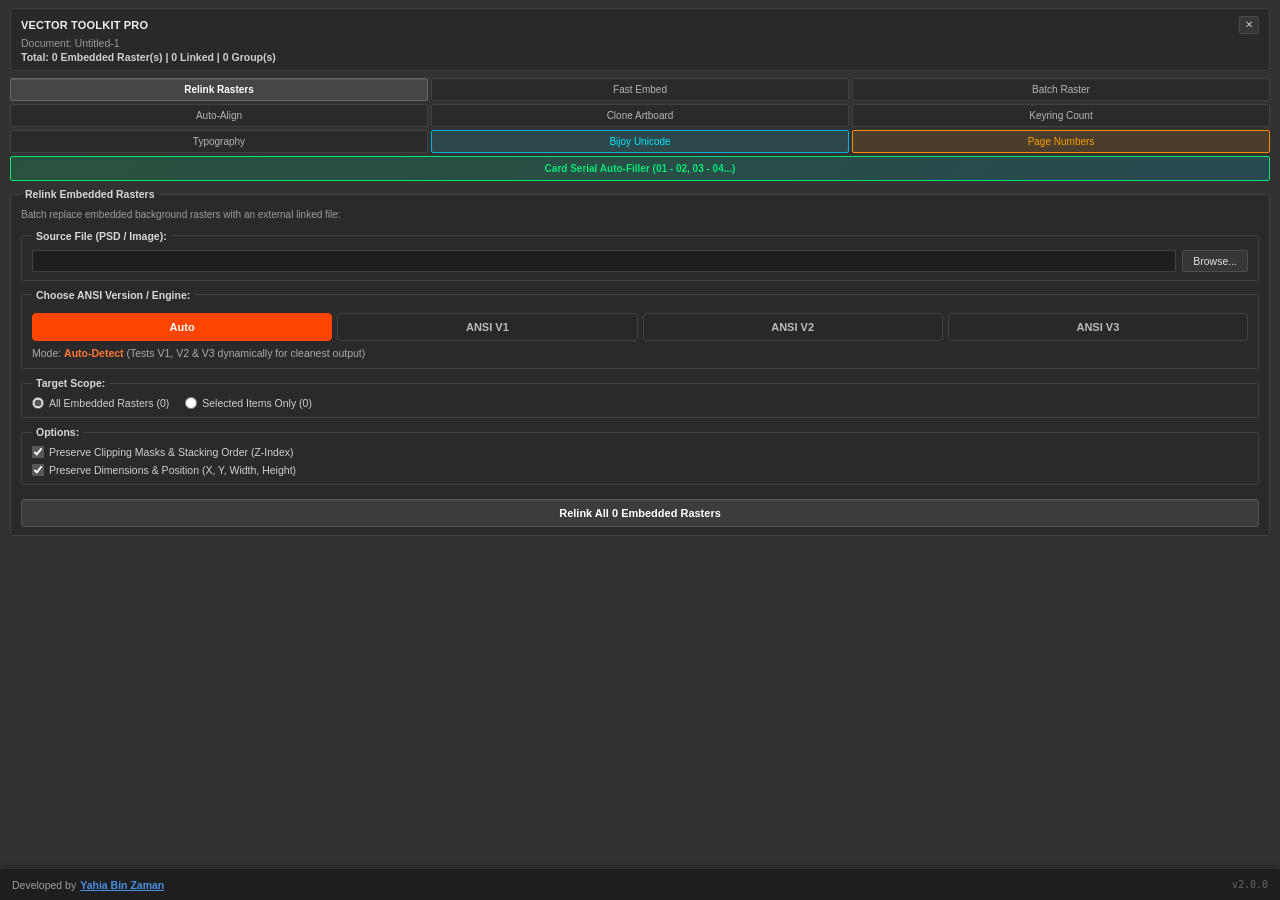
==== commit 4d214e70: "feat: Add Card Serial Auto-Filler (01-02, 03-04) tab and standalone script" ====
--- a/index.html
+++ b/index.html
@@ -35,6 +35,9 @@
             <button class="tab-button" data-tab="page-bijoy" style="background: rgba(0, 229, 255, 0.12); border: 1px solid #00b4d8; color: #00e5ff;">Bijoy Unicode</button>
             <button class="tab-button" data-tab="page-pagenum" style="background: rgba(255, 140, 0, 0.12); border: 1px solid #ff8c00; color: #ff9e00;">Page Numbers</button>
         </div>
+        <div class="nav-row">
+            <button class="tab-button" data-tab="page-cardserial" style="background: linear-gradient(135deg, rgba(0, 230, 118, 0.18), rgba(0, 180, 216, 0.18)); border: 1px solid #00e676; color: #00e676; font-weight: 700; width: 100%; padding: 6px 4px;">Card Serial Auto-Filler (01 - 02, 03 - 04...)</button>
+        </div>
     </nav>
 
     <!-- TAB 1: RELINK EMBEDDED RASTERS -->
@@ -549,6 +552,112 @@
         </fieldset>
     </main>
 
+    <!-- TAB 10: SMART CARD SERIAL NUMBER AUTO-FILLER (01-02, 03-04...) -->
+    <main id="page-cardserial" class="tab-page">
+        <fieldset class="panel-box">
+            <legend>Card Serial Auto-Filler (কার্ড সিরিয়াল অটোমেশন)</legend>
+            <p class="panel-desc">কার্ডের নিচের <strong style="color: #00e676;">00</strong> বা <strong style="color: #00e676;">০০</strong> অটোমেটিক শনাক্ত করে গ্রিড অনুযায়ী সিরিয়াল ফিল করবে (01-02, 03-04...):</p>
+
+            <!-- Target Scope Selection -->
+            <fieldset class="panel-box" style="margin-bottom: 8px;">
+                <legend>Target Scope (টার্গেট পরিধি):</legend>
+                <div class="row">
+                    <label class="radio-label" style="margin-right: 10px;">
+                        <input type="radio" name="cardserial-scope" value="all_artboards" checked id="rb-cardserial-all">
+                        <span>All Artboards (সব আর্টবোর্ড)</span>
+                    </label>
+                    <label class="radio-label" style="margin-right: 10px;">
+                        <input type="radio" name="cardserial-scope" value="artboard" id="rb-cardserial-ab">
+                        <span>Active Artboard</span>
+                    </label>
+                    <label class="radio-label">
+                        <input type="radio" name="cardserial-scope" value="selection" id="rb-cardserial-sel">
+                        <span>Selected Only</span>
+                    </label>
+                </div>
+            </fieldset>
+
+            <!-- Number Sequence & Format -->
+            <fieldset class="panel-box" style="margin-bottom: 8px;">
+                <legend>Number Format & Sequence (সিরিয়াল ফরম্যাট):</legend>
+                <div class="row" style="margin-bottom: 6px;">
+                    <div style="flex: 1; display: flex; align-items: center; gap: 5px;">
+                        <span style="font-size: 10.5px; color: #ccc;">Start At:</span>
+                        <input type="number" id="cardserial-start" value="1" min="0" style="width: 50px; text-align: center; padding: 4px; background: #262626; border: 1px solid #444; color: #fff; border-radius: 3px;">
+                    </div>
+                    <div style="flex: 1.5; display: flex; align-items: center; gap: 5px;">
+                        <span style="font-size: 10.5px; color: #ccc;">Padding:</span>
+                        <select id="cardserial-padding" style="flex: 1; padding: 4px; background: #262626; border: 1px solid #444; color: #fff; border-radius: 3px; font-size: 10.5px;">
+                            <option value="2" selected>01, 02, 03... (2 Digits)</option>
+                            <option value="1">1, 2, 3... (No Padding)</option>
+                            <option value="3">001, 002, 003... (3 Digits)</option>
+                            <option value="4">0001, 0002... (4 Digits)</option>
+                        </select>
+                    </div>
+                </div>
+
+                <div class="row" style="margin-bottom: 6px;">
+                    <div style="flex: 1; display: flex; align-items: center; gap: 6px;">
+                        <span style="font-size: 10.5px; color: #ccc;">Digits:</span>
+                        <select id="cardserial-digit-lang" style="flex: 1; padding: 4px; background: #262626; border: 1px solid #444; color: #fff; border-radius: 3px; font-size: 10.5px;">
+                            <option value="auto" selected>Auto-Detect (বাংলা/English)</option>
+                            <option value="en">English (01, 02, 03...)</option>
+                            <option value="bn">বাংলা (০১, ০২, ০৩...)</option>
+                        </select>
+                    </div>
+                </div>
+
+                <div class="row">
+                    <div style="flex: 1; display: flex; align-items: center; gap: 4px;">
+                        <span style="font-size: 10.5px; color: #aaa;">Prefix:</span>
+                        <input type="text" id="cardserial-prefix" placeholder="None" style="width: 45px; padding: 4px; background: #262626; border: 1px solid #444; color: #fff; border-radius: 3px;">
+                    </div>
+                    <div style="flex: 1; display: flex; align-items: center; gap: 4px;">
+                        <span style="font-size: 10.5px; color: #aaa;">Suffix:</span>
+                        <input type="text" id="cardserial-suffix" placeholder="None" style="width: 45px; padding: 4px; background: #262626; border: 1px solid #444; color: #fff; border-radius: 3px;">
+                    </div>
+                    <div style="flex: 1.2; display: flex; align-items: center; gap: 4px;">
+                        <span style="font-size: 10.5px; color: #aaa;">Target:</span>
+                        <input type="text" id="cardserial-placeholder" value="00" placeholder="00" style="width: 40px; text-align: center; padding: 4px; background: #262626; border: 1px solid #444; color: #00e676; border-radius: 3px; font-weight: bold;">
+                    </div>
+                </div>
+            </fieldset>
+
+            <!-- Fill Sequence / Direction -->
+            <fieldset class="panel-box" style="margin-bottom: 8px;">
+                <legend>Fill Sequence / Direction (সিরিয়াল ক্রম):</legend>
+                <div class="row" style="margin-bottom: 4px;">
+                    <label class="radio-label" style="margin-right: 15px; font-weight: 600; color: #00e676;">
+                        <input type="radio" name="cardserial-order" value="row" checked id="rb-cardserial-order-row">
+                        <span>Row-by-Row (01-02, 03-04...) [আড়াআড়ি]</span>
+                    </label>
+                </div>
+                <div class="row">
+                    <label class="radio-label" style="color: #bbb;">
+                        <input type="radio" name="cardserial-order" value="column" id="rb-cardserial-order-col">
+                        <span>Column-by-Column (01-04, 02-05...) [লম্বালম্বি]</span>
+                    </label>
+                </div>
+                <div style="font-size: 10px; color: #888; margin-top: 4px; line-height: 1.3;">
+                    Row-by-Row মোডে বামের কার্ড পাবে 01, ডানের কার্ড পাবে 02, নিচের সারিতে 03, 04...
+                </div>
+            </fieldset>
+
+            <!-- Action Buttons -->
+            <div style="display: flex; gap: 6px; margin-bottom: 8px;">
+                <button type="button" class="btn-token" id="btn-cardserial-scan" style="flex: 1; padding: 7px 6px; font-size: 11px; background: #283038; color: #00b0ff; border: 1px solid #0091ea; border-radius: 3px; cursor: pointer; font-weight: 600;">🔍 Scan & Preview Cards</button>
+            </div>
+
+            <button class="btn-action-main" id="btn-cardserial-apply" style="background: linear-gradient(135deg, #00c853, #0091ea); color: #ffffff; font-weight: 700; font-size: 12px; padding: 10px; border: none; cursor: pointer; text-shadow: 0 1px 2px rgba(0,0,0,0.4); box-shadow: 0 2px 8px rgba(0, 200, 83, 0.3);">⚡ Apply Auto Serial (01, 02, 03...)</button>
+
+            <!-- Status Box -->
+            <div id="cardserial-status-box" style="display: none; margin-top: 10px; background: #1c2420; border: 1px solid #00c853; border-radius: 3px; padding: 8px 10px; font-size: 10.5px; color: #d0f8ce;">
+                <div style="font-weight: 600; color: #00e676; margin-bottom: 4px;" id="cardserial-status-heading">Status</div>
+                <div id="cardserial-status-details" style="color: #a8dfaf; line-height: 1.45;"></div>
+            </div>
+        </fieldset>
+    </main>
+
     <!-- HUD TERMINAL MATRIX CONSOLE (LIVESTREAM) -->
     <section class="hud-box" id="hud-console-screen">
         <div class="hud-title">&gt;&gt; ROOT@VECTOR-TOOLKIT:~# EXEC_PROTOCOL --LIVE-STREAM</div>
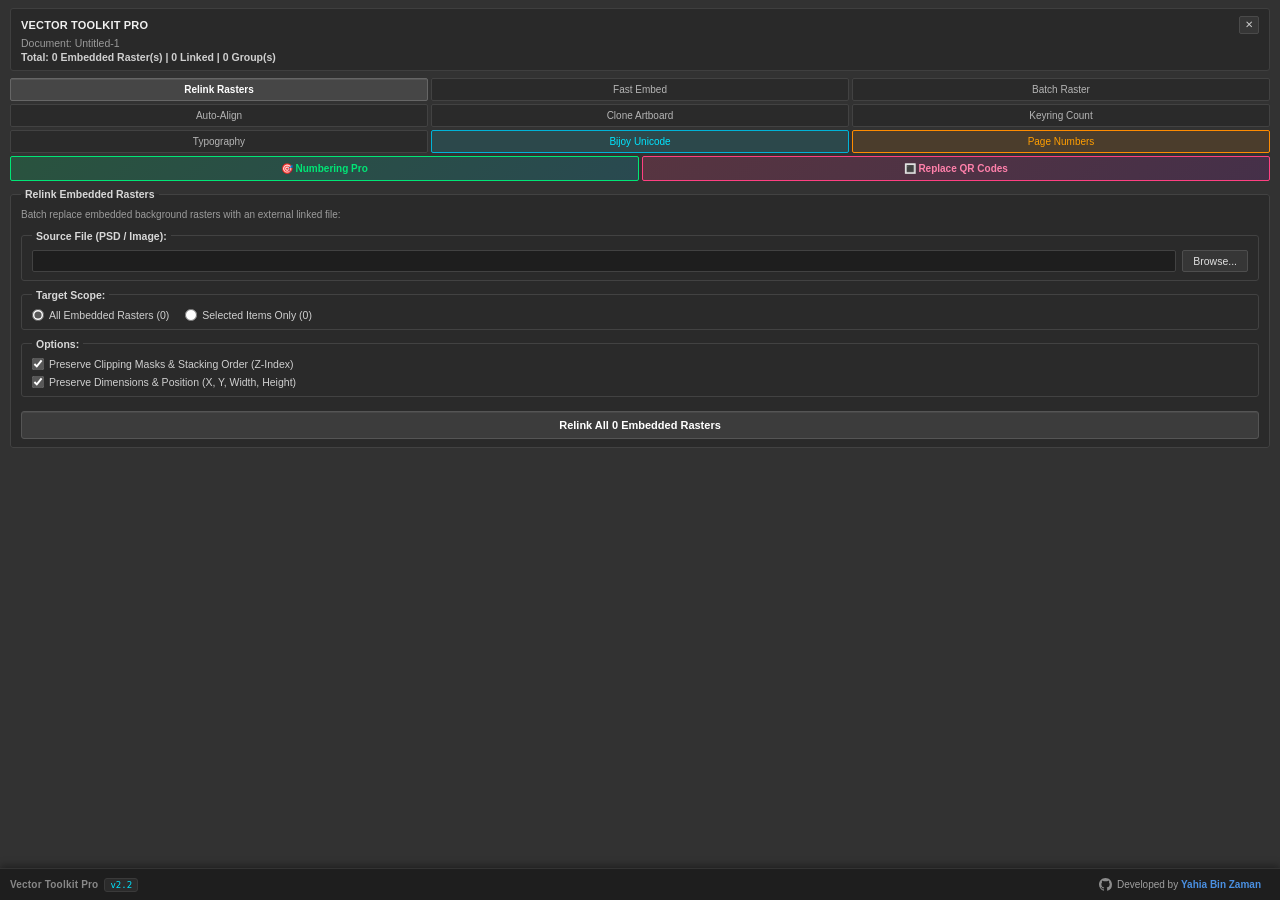
==== commit b5e95aac: "feat: Add Card Numbering Pro & Replace QR Codes, fix 3-tab browser bug, and audit extension - Tab 10" ====
--- a/index.html
+++ b/index.html
@@ -36,7 +36,8 @@
             <button class="tab-button" data-tab="page-pagenum" style="background: rgba(255, 140, 0, 0.12); border: 1px solid #ff8c00; color: #ff9e00;">Page Numbers</button>
         </div>
         <div class="nav-row">
-            <button class="tab-button" data-tab="page-cardserial" style="background: linear-gradient(135deg, rgba(0, 230, 118, 0.18), rgba(0, 180, 216, 0.18)); border: 1px solid #00e676; color: #00e676; font-weight: 700; width: 100%; padding: 6px 4px;">Card Serial Auto-Filler (01 - 02, 03 - 04...)</button>
+            <button class="tab-button" data-tab="page-cardserial" style="background: linear-gradient(135deg, rgba(0, 230, 118, 0.18), rgba(0, 180, 216, 0.18)); border: 1px solid #00e676; color: #00e676; font-weight: 700; padding: 6px 4px;">🎯 Numbering Pro</button>
+            <button class="tab-button" data-tab="page-qrcode" style="background: linear-gradient(135deg, rgba(255, 64, 129, 0.18), rgba(156, 39, 176, 0.18)); border: 1px solid #ff4081; color: #ff80ab; font-weight: 700; padding: 6px 4px;">🔳 Replace QR Codes</button>
         </div>
     </nav>
 
@@ -51,20 +52,6 @@
                 <div class="row">
                     <input type="text" id="relink-filepath" placeholder="" style="flex: 1;">
                     <button class="btn-browse" id="btn-browse-file">Browse...</button>
-                </div>
-            </fieldset>
-
-            <fieldset class="panel-box" style="margin-bottom: 8px;">
-                <legend>Choose ANSI Version / Engine:</legend>
-                <div style="display: flex; gap: 5px; margin-top: 4px; flex-wrap: wrap;">
-                    <button type="button" class="btn-ansi-version active" data-version="auto" style="flex: 1; min-width: 70px; padding: 7px 4px; font-size: 11px; font-weight: 600; border-radius: 4px; border: 1px solid #ff4500; background: #ff4500; color: #ffffff; cursor: pointer; transition: all 0.2s;">Auto</button>
-                    <button type="button" class="btn-ansi-version" data-version="v1" style="flex: 1; min-width: 65px; padding: 7px 4px; font-size: 11px; font-weight: 600; border-radius: 4px; border: 1px solid #444; background: #282828; color: #bbb; cursor: pointer; transition: all 0.2s;">ANSI V1</button>
-                    <button type="button" class="btn-ansi-version" data-version="v2" style="flex: 1; min-width: 65px; padding: 7px 4px; font-size: 11px; font-weight: 600; border-radius: 4px; border: 1px solid #444; background: #282828; color: #bbb; cursor: pointer; transition: all 0.2s;">ANSI V2</button>
-                    <button type="button" class="btn-ansi-version" data-version="v3" style="flex: 1; min-width: 65px; padding: 7px 4px; font-size: 11px; font-weight: 600; border-radius: 4px; border: 1px solid #444; background: #282828; color: #bbb; cursor: pointer; transition: all 0.2s;">ANSI V3</button>
-                </div>
-                <input type="hidden" id="selected-bijoy-version" value="auto">
-                <div id="version-desc-text" style="font-size: 10.5px; color: #aaa; margin-top: 6px; line-height: 1.3;">
-                    Mode: <strong style="color: #ff7733;" id="version-mode-title">Auto-Detect</strong> <span id="version-mode-sub">(Tests V1, V2 & V3 dynamically for cleanest output)</span>
                 </div>
             </fieldset>
 
@@ -552,11 +539,11 @@
         </fieldset>
     </main>
 
-    <!-- TAB 10: SMART CARD SERIAL NUMBER AUTO-FILLER (01-02, 03-04...) -->
+    <!-- TAB 10: NUMBERING PRO - 1-CLICK CARD SERIAL FIXER -->
     <main id="page-cardserial" class="tab-page">
         <fieldset class="panel-box">
-            <legend>Card Serial Auto-Filler (কার্ড সিরিয়াল অটোমেশন)</legend>
-            <p class="panel-desc">কার্ডের নিচের <strong style="color: #00e676;">00</strong> বা <strong style="color: #00e676;">০০</strong> অটোমেটিক শনাক্ত করে গ্রিড অনুযায়ী সিরিয়াল ফিল করবে (01-02, 03-04...):</p>
+            <legend>🎯 Numbering Pro (কার্ড সিরিয়াল অটোমেশন)</legend>
+            <p class="panel-desc">আইডি কার্ড, বায়ো কার্ড বা সার্টিফিকেটের সিরিয়াল <strong style="color: #00e676;">১-ক্লিকে ১ থেকে ১০০+ ক্রমানুসারে</strong> বসানো এবং ডুপ্লিকেট বা ভুল সিরিয়াল ফিক্স করার প্রো ইঞ্জিন:</p>
 
             <!-- Target Scope Selection -->
             <fieldset class="panel-box" style="margin-bottom: 8px;">
@@ -572,53 +559,45 @@
                     </label>
                     <label class="radio-label">
                         <input type="radio" name="cardserial-scope" value="selection" id="rb-cardserial-sel">
-                        <span>Selected Only</span>
+                        <span>Selected Cards</span>
                     </label>
                 </div>
             </fieldset>
 
             <!-- Number Sequence & Format -->
             <fieldset class="panel-box" style="margin-bottom: 8px;">
-                <legend>Number Format & Sequence (সিরিয়াল ফরম্যাট):</legend>
+                <legend>Number Format & Style (সিরিয়াল ফরম্যাট):</legend>
                 <div class="row" style="margin-bottom: 6px;">
-                    <div style="flex: 1; display: flex; align-items: center; gap: 5px;">
+                    <div style="flex: 1.1; display: flex; align-items: center; gap: 4px;">
                         <span style="font-size: 10.5px; color: #ccc;">Start At:</span>
                         <input type="number" id="cardserial-start" value="1" min="0" style="width: 50px; text-align: center; padding: 4px; background: #262626; border: 1px solid #444; color: #fff; border-radius: 3px;">
                     </div>
-                    <div style="flex: 1.5; display: flex; align-items: center; gap: 5px;">
-                        <span style="font-size: 10.5px; color: #ccc;">Padding:</span>
-                        <select id="cardserial-padding" style="flex: 1; padding: 4px; background: #262626; border: 1px solid #444; color: #fff; border-radius: 3px; font-size: 10.5px;">
-                            <option value="2" selected>01, 02, 03... (2 Digits)</option>
-                            <option value="1">1, 2, 3... (No Padding)</option>
-                            <option value="3">001, 002, 003... (3 Digits)</option>
-                            <option value="4">0001, 0002... (4 Digits)</option>
+                    <div style="flex: 2.9; display: flex; align-items: center; gap: 4px;">
+                        <span style="font-size: 10.5px; color: #ccc;">Format:</span>
+                        <select id="cardserial-format-preset" style="flex: 1; padding: 4px 3px; background: #262626; border: 1px solid #444; color: #fff; border-radius: 3px; font-size: 10px;">
+                            <option value="bn-nopad" selected>বাংলা: ১, ২, ৩... ১০০ (প্যাডিং ছাড়া - ডিফল্ট)</option>
+                            <option value="bn-2pad">বাংলা: ০১, ০২, ০৩... ১০০ (২ ডিজিট)</option>
+                            <option value="bn-3pad">বাংলা: ০০১, ০০২... ১০০ (৩ ডিজিট)</option>
+                            <option value="en-nopad">English: 1, 2, 3... 100 (No Padding)</option>
+                            <option value="en-2pad">English: 01, 02, 03... 100 (2 Digits)</option>
+                            <option value="en-3pad">English: 001, 002... 100 (3 Digits)</option>
+                            <option value="auto">Auto-Detect (ফন্ট ও টেক্সট অনুযায়ী)</option>
                         </select>
                     </div>
                 </div>
 
-                <div class="row" style="margin-bottom: 6px;">
-                    <div style="flex: 1; display: flex; align-items: center; gap: 6px;">
-                        <span style="font-size: 10.5px; color: #ccc;">Digits:</span>
-                        <select id="cardserial-digit-lang" style="flex: 1; padding: 4px; background: #262626; border: 1px solid #444; color: #fff; border-radius: 3px; font-size: 10.5px;">
-                            <option value="auto" selected>Auto-Detect (বাংলা/English)</option>
-                            <option value="en">English (01, 02, 03...)</option>
-                            <option value="bn">বাংলা (০১, ০২, ০৩...)</option>
-                        </select>
+                <div class="row">
+                    <div style="flex: 1; display: flex; align-items: center; gap: 3px;">
+                        <span style="font-size: 10px; color: #aaa;">Prefix:</span>
+                        <input type="text" id="cardserial-prefix" placeholder="None" style="width: 42px; padding: 4px; background: #262626; border: 1px solid #444; color: #fff; border-radius: 3px;">
                     </div>
-                </div>
-
-                <div class="row">
-                    <div style="flex: 1; display: flex; align-items: center; gap: 4px;">
-                        <span style="font-size: 10.5px; color: #aaa;">Prefix:</span>
-                        <input type="text" id="cardserial-prefix" placeholder="None" style="width: 45px; padding: 4px; background: #262626; border: 1px solid #444; color: #fff; border-radius: 3px;">
+                    <div style="flex: 1; display: flex; align-items: center; gap: 3px;">
+                        <span style="font-size: 10px; color: #aaa;">Suffix:</span>
+                        <input type="text" id="cardserial-suffix" placeholder="None" style="width: 42px; padding: 4px; background: #262626; border: 1px solid #444; color: #fff; border-radius: 3px;">
                     </div>
-                    <div style="flex: 1; display: flex; align-items: center; gap: 4px;">
-                        <span style="font-size: 10.5px; color: #aaa;">Suffix:</span>
-                        <input type="text" id="cardserial-suffix" placeholder="None" style="width: 45px; padding: 4px; background: #262626; border: 1px solid #444; color: #fff; border-radius: 3px;">
-                    </div>
-                    <div style="flex: 1.2; display: flex; align-items: center; gap: 4px;">
-                        <span style="font-size: 10.5px; color: #aaa;">Target:</span>
-                        <input type="text" id="cardserial-placeholder" value="00" placeholder="00" style="width: 40px; text-align: center; padding: 4px; background: #262626; border: 1px solid #444; color: #00e676; border-radius: 3px; font-weight: bold;">
+                    <div style="flex: 1.3; display: flex; align-items: center; gap: 3px;">
+                        <span style="font-size: 10px; color: #aaa;">Target:</span>
+                        <input type="text" id="cardserial-placeholder" value="Auto" placeholder="Auto" style="width: 46px; text-align: center; padding: 4px; background: #262626; border: 1px solid #444; color: #00e676; border-radius: 3px; font-weight: bold;" title="Auto matches existing serial badges or type specific text">
                     </div>
                 </div>
             </fieldset>
@@ -629,26 +608,27 @@
                 <div class="row" style="margin-bottom: 4px;">
                     <label class="radio-label" style="margin-right: 15px; font-weight: 600; color: #00e676;">
                         <input type="radio" name="cardserial-order" value="row" checked id="rb-cardserial-order-row">
-                        <span>Row-by-Row (01-02, 03-04...) [আড়াআড়ি]</span>
+                        <span>Row-by-Row: ১ - ২, ৩ - ৪... (আড়াআড়ি / Grid)</span>
                     </label>
                 </div>
                 <div class="row">
                     <label class="radio-label" style="color: #bbb;">
                         <input type="radio" name="cardserial-order" value="column" id="rb-cardserial-order-col">
-                        <span>Column-by-Column (01-04, 02-05...) [লম্বালম্বি]</span>
-                    </label>
-                </div>
-                <div style="font-size: 10px; color: #888; margin-top: 4px; line-height: 1.3;">
-                    Row-by-Row মোডে বামের কার্ড পাবে 01, ডানের কার্ড পাবে 02, নিচের সারিতে 03, 04...
+                        <span>Column-by-Column: ১ - ৫, ২ - ৬... (ওপর-নিচ / কাটিং স্ট্যাক)</span>
+                    </label>
+                </div>
+                <div style="font-size: 9.5px; color: #888; margin-top: 4px; line-height: 1.3;">
+                    ✨ ফন্ট, সাইজ, কালার, লিডিং এবং সেন্টার অ্যালাইনমেন্ট ১০০% অক্ষুণ্ণ থাকবে (সুতন্নিএমজে ও ইউনিকোড ফুল সেফ)।
                 </div>
             </fieldset>
 
             <!-- Action Buttons -->
             <div style="display: flex; gap: 6px; margin-bottom: 8px;">
-                <button type="button" class="btn-token" id="btn-cardserial-scan" style="flex: 1; padding: 7px 6px; font-size: 11px; background: #283038; color: #00b0ff; border: 1px solid #0091ea; border-radius: 3px; cursor: pointer; font-weight: 600;">🔍 Scan & Preview Cards</button>
-            </div>
-
-            <button class="btn-action-main" id="btn-cardserial-apply" style="background: linear-gradient(135deg, #00c853, #0091ea); color: #ffffff; font-weight: 700; font-size: 12px; padding: 10px; border: none; cursor: pointer; text-shadow: 0 1px 2px rgba(0,0,0,0.4); box-shadow: 0 2px 8px rgba(0, 200, 83, 0.3);">⚡ Apply Auto Serial (01, 02, 03...)</button>
+                <button type="button" class="btn-token" id="btn-cardserial-scan" style="flex: 1.2; padding: 7px 6px; font-size: 11px; background: #283038; color: #00b0ff; border: 1px solid #0091ea; border-radius: 3px; cursor: pointer; font-weight: 600;">🔍 Scan & Live Preview</button>
+                <button type="button" class="btn-token" id="btn-cardserial-dialog" style="flex: 1; padding: 7px 6px; font-size: 10.5px; background: #332d20; color: #ffb300; border: 1px solid #ff9800; border-radius: 3px; cursor: pointer; font-weight: 600;" title="Open standalone floating dialog window">▶ Standalone Window</button>
+            </div>
+
+            <button class="btn-action-main" id="btn-cardserial-apply" style="background: linear-gradient(135deg, #00c853, #0091ea); color: #ffffff; font-weight: 700; font-size: 12px; padding: 10px; border: none; cursor: pointer; text-shadow: 0 1px 2px rgba(0,0,0,0.4); box-shadow: 0 2px 8px rgba(0, 200, 83, 0.3);">⚡ 1-Click Apply Serial (১ ক্লিকে সিরিয়াল বসান)</button>
 
             <!-- Status Box -->
             <div id="cardserial-status-box" style="display: none; margin-top: 10px; background: #1c2420; border: 1px solid #00c853; border-radius: 3px; padding: 8px 10px; font-size: 10.5px; color: #d0f8ce;">
@@ -658,6 +638,69 @@
         </fieldset>
     </main>
 
+    <!-- TAB 11: MASTER QR CODE IMPORTER & REPLACER -->
+    <main id="page-qrcode" class="tab-page">
+        <fieldset class="panel-box">
+            <legend>🔳 Replace QR Codes (কিউআর কোড রিপ্লেসার)</legend>
+            <p class="panel-desc">নির্দিষ্ট ফোল্ডারের স্কয়ার QR কোডগুলো (01, 02... 61+) আর্টবোর্ড বা কার্ডের স্থানে স্বয়ংক্রিয়ভাবে ম্যাচ, সেন্টার ও রিপ্লেস করুন:</p>
+
+            <!-- QR Folder Browser -->
+            <fieldset class="panel-box" style="margin-bottom: 8px;">
+                <legend>QR Images Folder (কিউআর কোডের ফোল্ডার):</legend>
+                <div class="row" style="margin-bottom: 4px;">
+                    <input type="text" id="qrcode-folderpath" placeholder="Select QR codes folder..." style="flex: 1;" readonly>
+                    <button class="btn-browse" id="btn-browse-qrfolder">Browse...</button>
+                </div>
+                <div id="qrcode-file-count" style="font-size: 10px; color: #aaa; margin-top: 2px;">কোনো ফোল্ডার সিলেক্ট করা নেই</div>
+            </fieldset>
+
+            <!-- Target Scope Selection -->
+            <fieldset class="panel-box" style="margin-bottom: 8px;">
+                <legend>Target Scope (কোথায় রিপ্লেস করবেন):</legend>
+                <div class="row">
+                    <label class="radio-label" style="margin-right: 12px;">
+                        <input type="radio" name="qrcode-scope" value="selection" checked id="rb-qrcode-sel">
+                        <span id="lbl-qrcode-sel">Selected Objects (সিলেকশন)</span>
+                    </label>
+                    <label class="radio-label">
+                        <input type="radio" name="qrcode-scope" value="document" id="rb-qrcode-doc">
+                        <span id="lbl-qrcode-doc">All Document QRs (পুরো ডকুমেন্ট)</span>
+                    </label>
+                </div>
+            </fieldset>
+
+            <!-- Options: Size, Alignment & Embedding -->
+            <fieldset class="panel-box" style="margin-bottom: 8px;">
+                <legend>Settings & Alignment (সেটিংস):</legend>
+                <div class="row" style="margin-bottom: 5px;">
+                    <label class="radio-label" style="margin-right: 15px;">
+                        <input type="checkbox" id="chk-qrcode-embed" checked>
+                        <span>Embed new QR codes into document (ডকুমেন্টে এমবেড)</span>
+                    </label>
+                </div>
+                <div class="row">
+                    <div style="font-size: 10px; color: #888; line-height: 1.35;">
+                        📐 সাইজ: <strong>0.5 in x 0.5 in</strong> (ক্লিপিং মাস্ক থাকলে তার ঠিক মাঝখানে সেন্টার-এলাইন ও অটো-ফিট হবে)।
+                    </div>
+                </div>
+            </fieldset>
+
+            <!-- Action Buttons -->
+            <div style="display: flex; gap: 6px; margin-bottom: 8px;">
+                <button type="button" class="btn-token" id="btn-qrcode-scan" style="flex: 1.2; padding: 7px 6px; font-size: 11px; background: #283038; color: #00b0ff; border: 1px solid #0091ea; border-radius: 3px; cursor: pointer; font-weight: 600;">🔍 Scan & Match QRs</button>
+                <button type="button" class="btn-token" id="btn-qrcode-dialog" style="flex: 1; padding: 7px 6px; font-size: 10.5px; background: #33202d; color: #ff80ab; border: 1px solid #ff4081; border-radius: 3px; cursor: pointer; font-weight: 600;" title="Open standalone floating dialog window">▶ Standalone Window</button>
+            </div>
+
+            <button class="btn-action-main" id="btn-qrcode-apply" style="background: linear-gradient(135deg, #e91e63, #9c27b0); color: #ffffff; font-weight: 700; font-size: 12px; padding: 10px; border: none; cursor: pointer; text-shadow: 0 1px 2px rgba(0,0,0,0.4); box-shadow: 0 2px 8px rgba(233, 30, 99, 0.3);">⚡ Import & Replace QR Codes</button>
+
+            <!-- Status Box -->
+            <div id="qrcode-status-box" style="display: none; margin-top: 10px; background: #241c22; border: 1px solid #e91e63; border-radius: 3px; padding: 8px 10px; font-size: 10.5px; color: #f8cedb;">
+                <div style="font-weight: 600; color: #ff80ab; margin-bottom: 4px;" id="qrcode-status-heading">Status</div>
+                <div id="qrcode-status-details" style="color: #dfa8bf; line-height: 1.45;"></div>
+            </div>
+        </fieldset>
+    </main>
+
     <!-- HUD TERMINAL MATRIX CONSOLE (LIVESTREAM) -->
     <section class="hud-box" id="hud-console-screen">
         <div class="hud-title">&gt;&gt; ROOT@VECTOR-TOOLKIT:~# EXEC_PROTOCOL --LIVE-STREAM</div>
@@ -684,13 +727,20 @@
         </div>
     </section>
 
-    <!-- Footer Credit -->
-        <!-- Footer Credit -->
-    <footer class="app-footer" style="display: flex; justify-content: space-between; align-items: center; padding: 7px 12px; border-top: 1px solid #333333; background: #1e1e1e; font-size: 11px; margin-top: auto;">
-        <a href="https://github.com/yahiabinzaman" id="btn-author-link" class="footer-link" title="Visit GitHub Profile" onclick="openAuthorProfile(event); return false;" style="color: #9e9e9e; text-decoration: none; cursor: pointer;">
-            Developed by <strong style="color: #4a90e2; text-decoration: underline; font-weight: 600;">Yahia Bin Zaman</strong>
-        </a>
-        <span class="footer-version" style="font-size: 10px; color: #666666; font-family: monospace;">v2.0.0</span>
+    <!-- Unified Professional App Footer -->
+    <footer class="app-footer">
+        <div class="footer-left">
+            <span class="footer-brand">Vector Toolkit Pro</span>
+            <span class="footer-badge">v2.2</span>
+        </div>
+        <div class="footer-right">
+            <button type="button" id="btn-author-link" class="footer-author-btn" data-url="https://github.com/yahiabinzaman" title="Developed by Yahia Bin Zaman - Visit GitHub Profile">
+                <svg class="footer-github-icon" width="13" height="13" viewBox="0 0 24 24">
+                    <path d="M12 0C5.37 0 0 5.37 0 12c0 5.31 3.435 9.795 8.205 11.385.6.105.825-.255.825-.57 0-.285-.015-1.23-.015-2.235-3.015.555-3.795-.735-4.035-1.41-.135-.345-.72-1.41-1.23-1.695-.42-.225-1.02-.78-.015-.795.945-.015 1.62.87 1.845 1.23 1.08 1.815 2.805 1.305 3.495.99.105-.78.42-1.305.765-1.605-2.67-.3-5.46-1.335-5.46-5.925 0-1.305.465-2.385 1.23-3.225-.12-.3-.54-1.53.12-3.18 0 0 1.005-.315 3.3 1.23.96-.27 1.98-.405 3-.405s2.04.135 3 .405c2.295-1.56 3.3-1.23 3.3-1.23.66 1.65.24 2.88.12 3.18.765.84 1.23 1.905 1.23 3.225 0 4.605-2.805 5.625-5.475 5.925.435.375.81 1.095.81 2.22 0 1.605-.015 2.895-.015 3.3 0 .315.225.69.825.57A12.02 12.02 0 0024 12c0-6.63-5.37-12-12-12z"/>
+                </svg>
+                <span class="footer-dev-text">Developed by <b>Yahia Bin Zaman</b></span>
+            </button>
+        </div>
     </footer>
 
     <script src="js/CSInterface.js"></script>
--- a/css/style.css
+++ b/css/style.css
@@ -337,50 +337,97 @@
     font-weight: bold;
 }
 
-/* Fixed Bottom Footer (Permanently Pinned) */
+/* Fixed Bottom Footer (Permanently Pinned, Professional Dark Theme) */
 .app-footer {
     position: fixed;
     bottom: 0;
     left: 0;
     width: 100%;
     height: 32px;
-    background-color: #262626;
-    border-top: 1px solid #3e3e3e;
-    display: flex;
-    align-items: center;
-    justify-content: center;
+    background: #1e1e1e;
+    border-top: 1px solid #333333;
+    display: flex;
+    align-items: center;
+    justify-content: space-between;
+    padding: 0 10px;
     z-index: 9999;
-    box-shadow: 0 -2px 6px rgba(0, 0, 0, 0.3);
-}
-
-.footer-link {
-    color: #999999;
-    text-decoration: none;
-    font-size: 10.5px;
+    box-shadow: 0 -2px 8px rgba(0, 0, 0, 0.4);
+}
+
+.footer-left {
+    display: flex;
+    align-items: center;
+    gap: 6px;
+}
+
+.footer-brand {
+    font-size: 10px;
+    font-weight: 600;
+    color: #888888;
+    letter-spacing: 0.2px;
+}
+
+.footer-badge {
+    font-size: 9px;
+    font-family: monospace;
+    background: #2b2b2b;
+    border: 1px solid #3a3a3a;
+    color: #00e5ff;
+    padding: 1px 5px;
+    border-radius: 3px;
+}
+
+.footer-right {
+    display: flex;
+    align-items: center;
+}
+
+.footer-author-btn {
     display: inline-flex;
     align-items: center;
-    gap: 4px;
+    gap: 5px;
+    background: transparent;
+    border: 1px solid transparent;
+    padding: 3px 8px;
+    margin: 0;
+    border-radius: 4px;
+    font-family: inherit;
+    font-size: 10px;
+    color: #a0a0a0;
+    cursor: pointer;
+    outline: none;
     transition: all 0.15s ease;
-    cursor: pointer;
-}
-
-.footer-link:hover {
-    color: #ffffff;
-}
-
-.author-name {
-    color: #f0f0f0;
-    font-weight: 700;
-    text-decoration: none;
+}
+
+.footer-author-btn:hover {
+    background: rgba(255, 255, 255, 0.08);
+    border-color: #444444;
+    color: #ffffff;
+}
+
+.footer-github-icon {
+    fill: currentColor;
+    opacity: 0.85;
+    vertical-align: middle;
+    transition: transform 0.15s ease, opacity 0.15s ease;
+}
+
+.footer-author-btn:hover .footer-github-icon {
+    opacity: 1;
+    transform: scale(1.12);
+}
+
+.footer-dev-text {
+    font-size: 10px;
+}
+
+.footer-dev-text b {
+    color: #4a90e2;
+    font-weight: 600;
     transition: color 0.15s ease;
 }
 
-.footer-link:hover .author-name {
-    color: #ffffff;
+.footer-author-btn:hover .footer-dev-text b {
+    color: #64b5f6;
     text-decoration: underline;
 }
-
-
-
-    to { opacity: 1; transform: translateY(0) scale(1); }
-}
